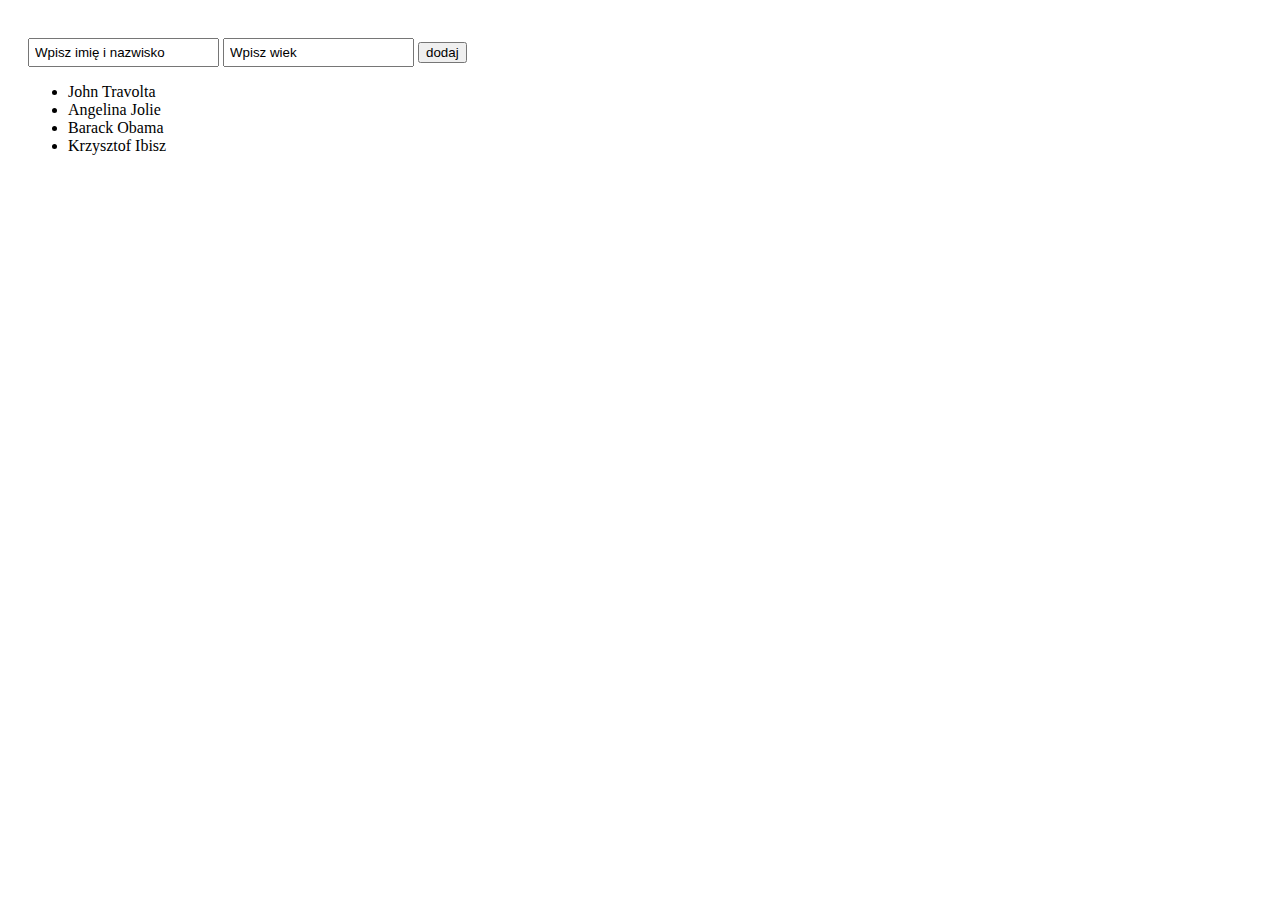
==== 4-obsluga-eventow-ciag-dalszy/index.html @ 25646b6b "initial commit but it contains three first folders of exercises as  resolved by my already" ====
<!DOCTYPE html>
<html lang="pl-PL">
<head>
    <meta charset="UTF-8">
    <title>Obsługa eventów cd.</title>
    <link rel="stylesheet" href="./style.css">
</head>

<body>
    <section class="people">
        <input type="text" value="Wpisz imię i nazwisko" id="addUser"/>
        <input type="text" value="Wpisz wiek" id="age"/>
        <input type="submit" value="dodaj"/>
        <ul class="main">
            <li data-age="63">John Travolta</li>
            <li data-age="18">Angelina Jolie</li>
            <li data-age="50">Barack Obama</li>
            <li data-age="15">Krzysztof Ibisz</li>
        </ul>
    </section>

    <script src="./jquery.min.js"></script>
    <script src="./app.js"></script>
</body>
</html>
---- 4-obsluga-eventow-ciag-dalszy/style.css ----
#addUser,
#age {
    margin-top: 10px;
    padding: 5px;
}

body {
    padding: 20px;
}

div {
    background-color: #ddd;
    border: 1px solid #ccc;
    margin: 10px auto;
    padding: 10px;
}

span {
    background-color: #000;
    color: #fff;
    display: block;
    padding: 5px 10px;
    width: 80px;
}
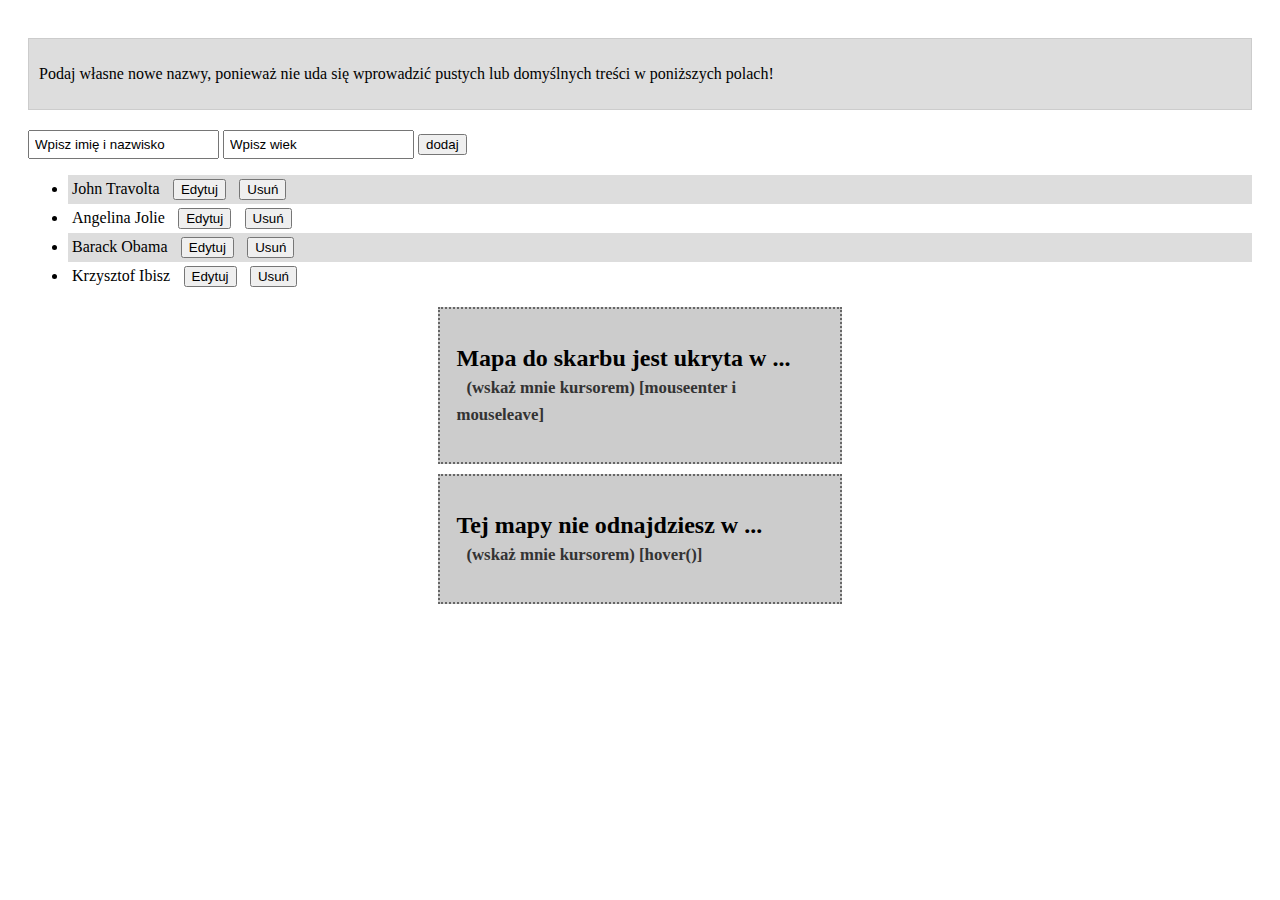
==== commit 9fa4d05c: "added 4th list of resolved tasks" ====
--- a/4-obsluga-eventow-ciag-dalszy/index.html
+++ b/4-obsluga-eventow-ciag-dalszy/index.html
@@ -8,6 +8,7 @@
 
 <body>
     <section class="people">
+        <div><p>Podaj własne nowe nazwy, ponieważ nie uda się wprowadzić pustych lub domyślnych treści w poniższych polach!</p></div>
         <input type="text" value="Wpisz imię i nazwisko" id="addUser"/>
         <input type="text" value="Wpisz wiek" id="age"/>
         <input type="submit" value="dodaj"/>
--- a/4-obsluga-eventow-ciag-dalszy/style.css
+++ b/4-obsluga-eventow-ciag-dalszy/style.css
@@ -22,3 +22,49 @@
     padding: 5px 10px;
     width: 80px;
 }
+
+/* +++++ DODANE +++++ */
+
+ul > li {
+    padding: 0.25em;
+}
+
+ul > li:nth-child(2n-1) {
+    background-color: #ddd;;
+}
+
+
+li > button {
+    display: inline-block;
+    margin-left: 1em; 
+}
+
+h2 > span {
+    font-size: 0.7em;
+    color: #333;
+    background-color: initial;
+    display: initial;
+}
+
+.panel {
+    padding: 1em;
+    background-color: #ccc;
+    border: 2px dotted #666;
+    max-width: 30%;
+}
+
+.panel > div {
+    margin: -1em;
+}
+
+.panel:last-of-type {
+    margin-bottom: 10em;;
+}
+
+.ukryte {
+    display: none;
+}
+
+.tlo-jasnoszare {
+    background-color: #ddd;
+}